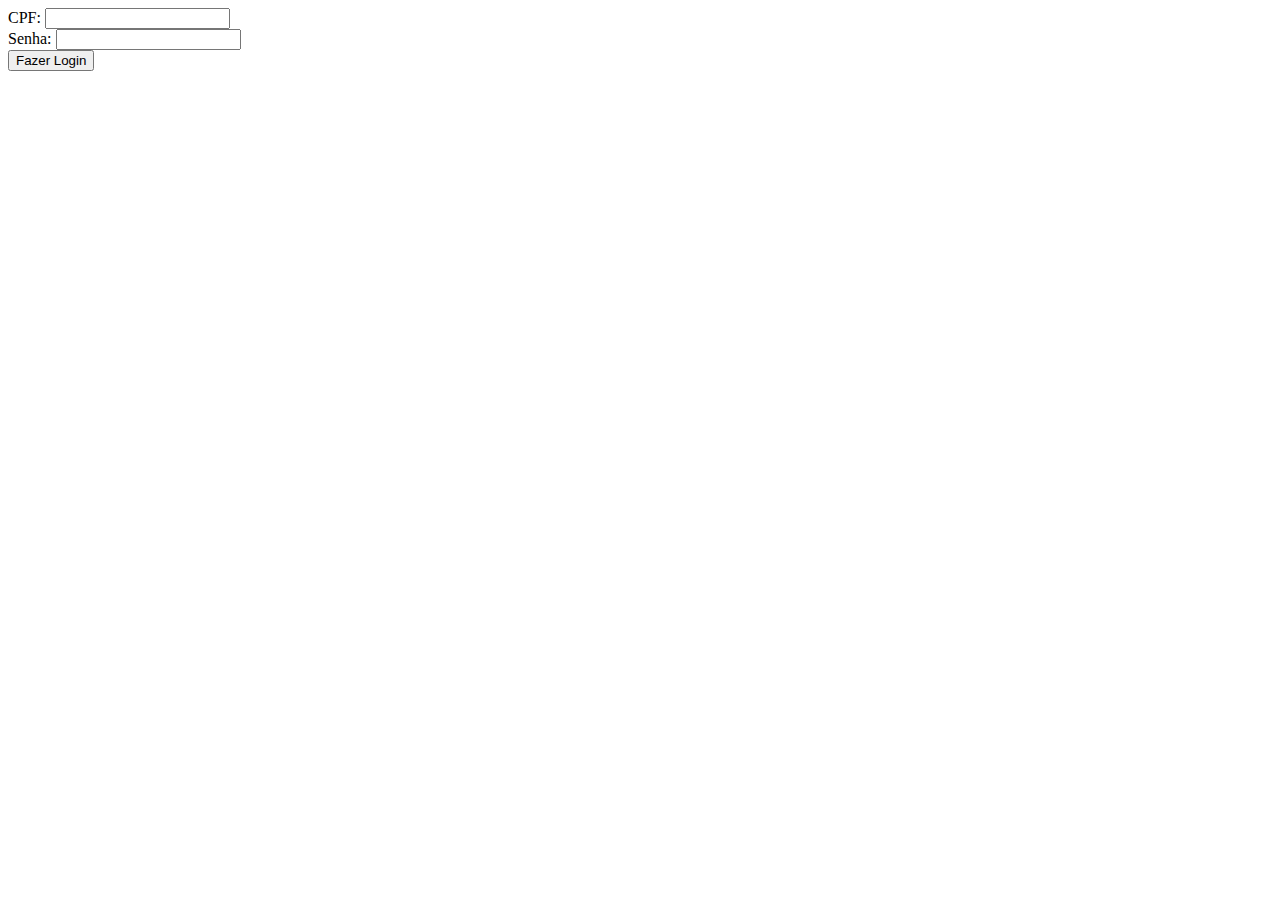
==== pages/login.html @ cc2f7154 "Initial commit" ====
<!DOCTYPE html>
<html lang="pt-br">

<head>
    <meta charset="UTF-8">
    <meta http-equiv="X-UA-Compatible" content="IE=edge">
    <meta name="viewport" content="width=device-width, initial-scale=1.0">
    <title>ReadyWorker | Login</title>
</head>

<body>
    <form action="login" method="post">
        CPF:
        <input type="text" name="cpf" id=""><br>
        Senha:
        <input type="password" name="password" id=""><br>

        <button type="submit">Fazer Login</button>
    </form>
</body>

</html>
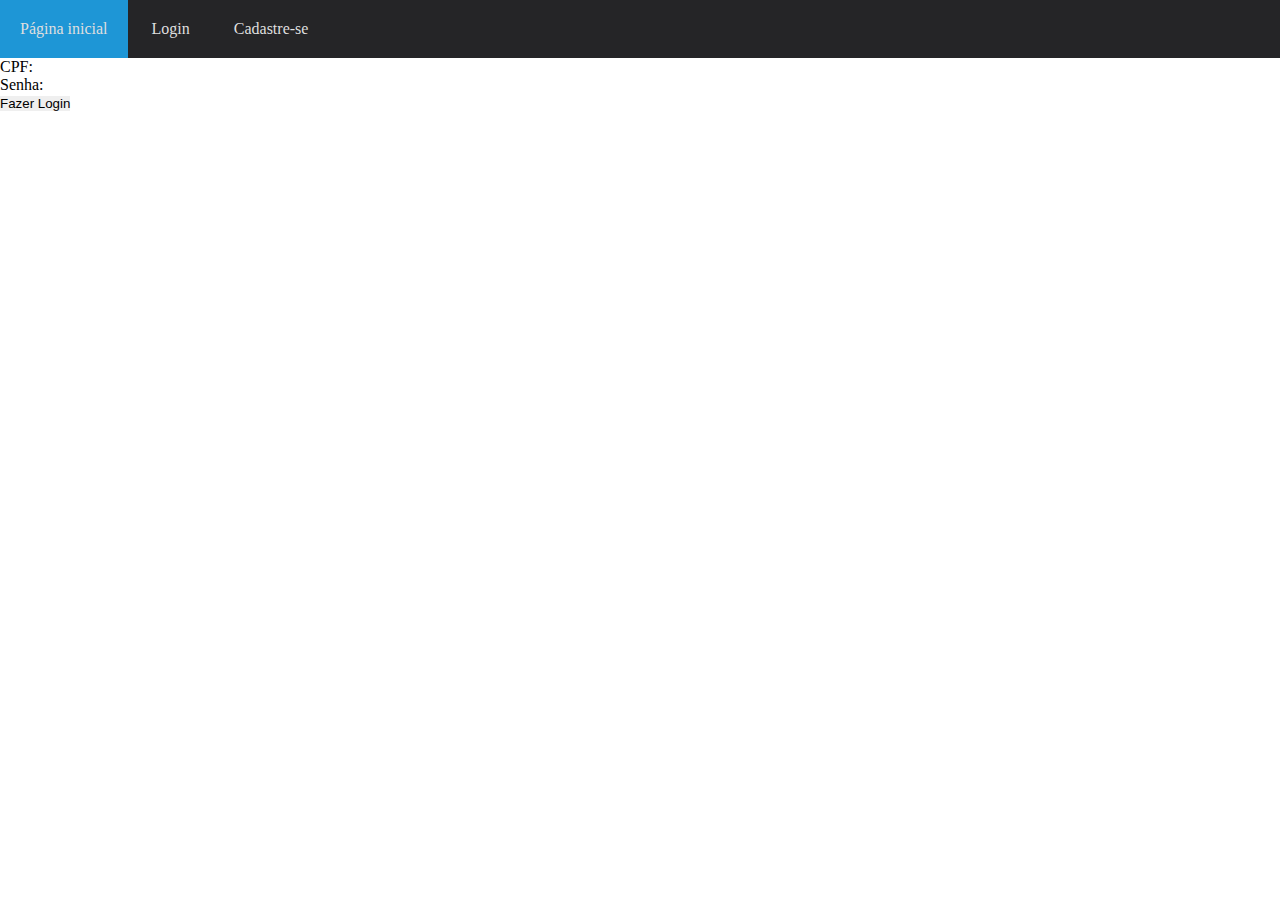
==== commit 1e457260: "Initial design" ====
--- a/pages/login.html
+++ b/pages/login.html
@@ -1,22 +1,29 @@
 <!DOCTYPE html>
 <html lang="pt-br">
+<head>
+  <meta charset="UTF-8">
+  <meta http-equiv="X-UA-Compatible" content="IE=edge">
+  <meta name="viewport" content="width=device-width, initial-scale=1.0">
+  <title>ReadyWorker | Login</title>
+  <link rel="stylesheet" href="static/csssite.css">
+</head>
+<body>
+  <nav id="menu-horiz">
+    <ul>
+      <li>
+      <a href="/">Página inicial</a>
+      <a href="login">Login</a>
+      <a href="signup">Cadastre-se</a>
+      </li>
+    </ul>
+  </nav>
+  <form action="login" method="post">
+    CPF:
+    <input type="text" name="cpf" id=""><br>
+    Senha:
+    <input type="password" name="password" id=""><br>
 
-<head>
-    <meta charset="UTF-8">
-    <meta http-equiv="X-UA-Compatible" content="IE=edge">
-    <meta name="viewport" content="width=device-width, initial-scale=1.0">
-    <title>ReadyWorker | Login</title>
-</head>
-
-<body>
-    <form action="login" method="post">
-        CPF:
-        <input type="text" name="cpf" id=""><br>
-        Senha:
-        <input type="password" name="password" id=""><br>
-
-        <button type="submit">Fazer Login</button>
-    </form>
+    <button type="submit">Fazer Login</button>
+  </form>
 </body>
-
 </html>
--- a/pages/static/csssite.css
+++ b/pages/static/csssite.css
@@ -0,0 +1,66 @@
+
+* {
+	margin: 0px;
+	padding: 0px;
+	border: 0px;
+}
+
+input.cadastro[type=text]{
+	width: 50vw;
+	border: 2px solid #aaa;
+	margin; 8px 0;
+	margin-left: 60px;
+	outline: none;
+	padding: 10px;
+	box-sizing: border-box;
+	border-radius: 6px;
+	margin:  0 auto;
+
+}
+
+input.login[type=text]{
+	width: 50vw;
+	border: 2px solid #aaa;
+	margin; 8px 0;
+	outline: none;
+	padding: 10px;
+	box-sizing: border-box;
+	border-radius: 6px;
+	display: block;
+	margin:  0 auto;
+
+}
+
+p.title{
+	margin-top: 10px;
+	margin-bottom: 10px;
+	text-align: center;
+	font-size: 55px;
+}
+
+#menu-horiz ul {
+	list-style: none;
+	padding: 0;
+	background-color: rgb(37, 37, 39);
+}
+
+#menu-horiz ul li{
+	display: inline;
+}
+
+#menu-horiz ul li a{
+	text-decoration: none;
+	padding: 20px;
+	display: inline-block;
+	color: #dfdfdf;
+	transition: background .5s;
+}
+
+#menu-horiz ul li a:hover{
+	background-color: #1e96d6;
+}
+
+#menu-horiz ul li:last-child a{
+	float: center;
+}
+
